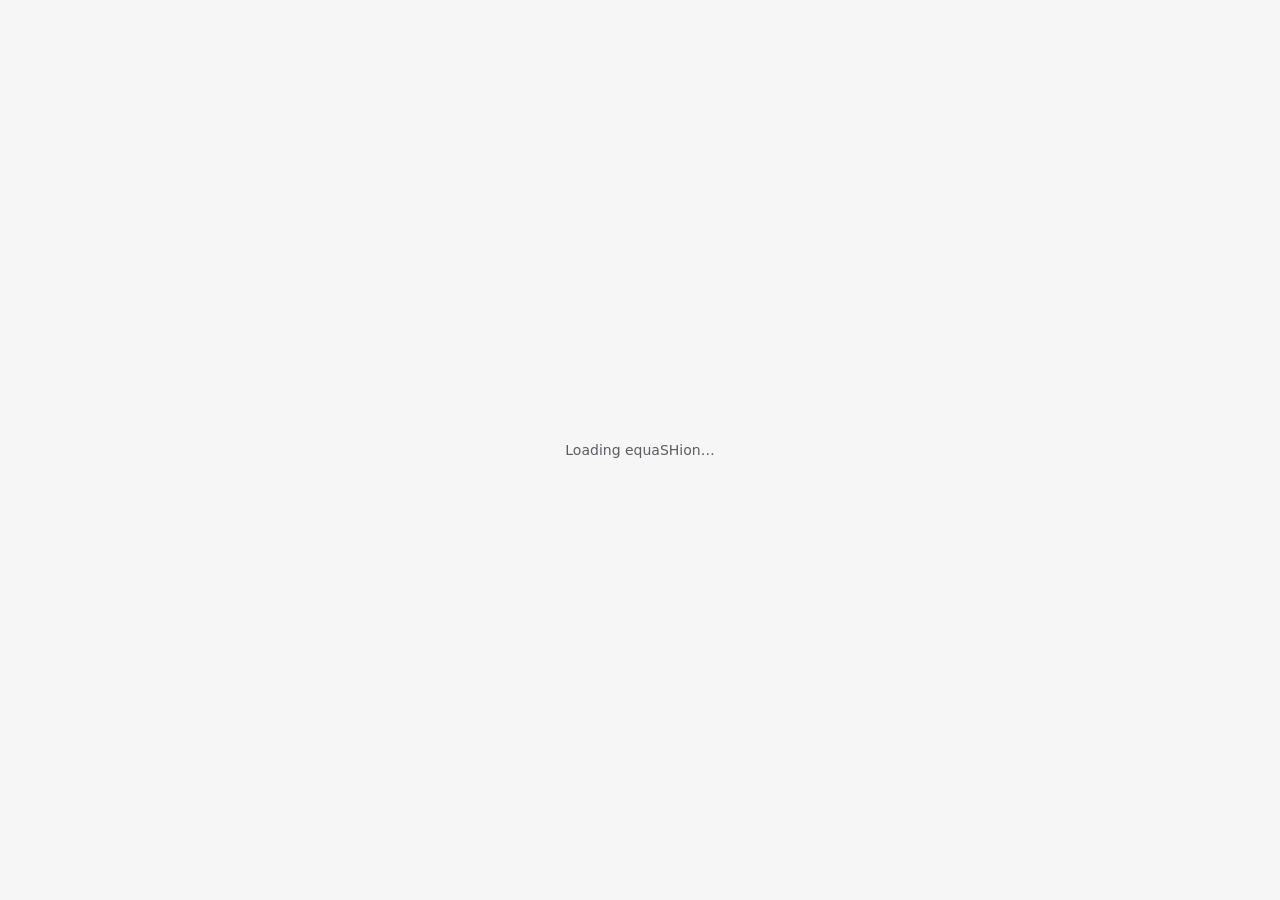
==== apps/equashion-web/index.html @ 3f42577a "equashion-web: public issue list and voting; reports become GitHub issues The Report an issue form (" ====
<!DOCTYPE html>
<html lang="en">
<head>
  <meta charset="utf-8">
  <meta name="viewport" content="width=device-width, initial-scale=1, user-scalable=no">
  <title>equaSHion</title>
  <link data-trunk rel="rust" data-bin="equashion-web" data-wasm-opt="z" />
  <style>
    /* Page colours before the first frame: the bg tokens of src/theme.rs. */
    html, body { margin: 0; padding: 0; width: 100%; height: 100%; overflow: hidden; background: #f6f6f7; color: #5c5c66; }
    @media (prefers-color-scheme: dark) { html, body { background: #141416; color: #a3a3ad; } }
    #equashion_canvas { position: absolute; inset: 0; width: 100%; height: 100%; display: block; }
    #equashion_loading { position: absolute; inset: 0; display: flex; align-items: center; justify-content: center;
      font: 14px system-ui, sans-serif; pointer-events: none; }
  </style>
  <script>
    // Clipboard and download helpers for the Copy buttons (called from src/web.rs).
    // items maps MIME types to a string or a Uint8Array. Each returns a Promise of
    // 'copied', 'downloaded' or 'blocked'.
    window.equashionClipboard = {
      write: async function (items) {
        const mimes = Object.keys(items);
        const binary = mimes.some(function (m) { return typeof items[m] !== 'string'; });
        if (!binary && document.queryCommandSupported && document.queryCommandSupported('copy')) {
          // A copy event writes every text type exactly as given (text/html is not rewritten).
          // Capture it on window before eframe's own copy handler sees it.
          let done = false;
          const onCopy = function (e) {
            e.stopImmediatePropagation();
            e.preventDefault();
            for (const m of mimes) e.clipboardData.setData(m, items[m]);
            done = true;
          };
          window.addEventListener('copy', onCopy, true);
          try {
            if (document.execCommand('copy') && done) return 'copied';
          } catch (_) {
          } finally {
            window.removeEventListener('copy', onCopy, true);
          }
        }
        const clip = navigator.clipboard;
        if (!clip) return 'blocked';
        try {
          if (!binary && mimes.length === 1 && clip.writeText) {
            await clip.writeText(items[mimes[0]]);
            return 'copied';
          }
          if (typeof ClipboardItem === 'undefined' || !clip.write) return 'blocked';
          const blobs = {};
          for (const m of mimes) blobs[m] = new Blob([items[m]], { type: m });
          await clip.write([new ClipboardItem(blobs)]);
          return 'copied';
        } catch (_) {
          return 'blocked';
        }
      },
      download: async function (name, items) {
        try {
          const m = Object.keys(items)[0];
          const url = URL.createObjectURL(new Blob([items[m]], { type: m }));
          const a = document.createElement('a');
          a.href = url;
          a.download = name;
          a.style.display = 'none';
          document.body.appendChild(a);
          a.click();
          a.remove();
          setTimeout(function () { URL.revokeObjectURL(url); }, 10000);
          return 'downloaded';
        } catch (_) {
          return 'blocked';
        }
      },
    };
    // The "Report an issue" form (called from src/web.rs). send(json) POSTs a report to this
    // origin and resolves to 'sent' or a reason in words. pickScreenshot() opens the file picker
    // and resolves to {name, dataUrl}, {error} or null (cancelled). An image pasted while the
    // form is open is kept in `pasted` for the page to take.
    window.equashionReport = {
      pasted: null,
      send: async function (json) {
        try {
          const r = await fetch('/api/issue-reports', {
            method: 'POST',
            headers: { 'content-type': 'application/json' },
            body: json,
          });
          if (r.ok) return 'sent';
          let why = '';
          try { why = (await r.json()).error || ''; } catch (_) {}
          return why || ('The server answered ' + r.status + '.');
        } catch (_) {
          return 'The network is unavailable.';
        }
      },
      // The public list. Resolves to {reports:[...]} (each with `voted` from this browser's
      // memory) or {error}.
      list: async function () {
        try {
          const r = await fetch('/api/issue-reports', { headers: { accept: 'application/json' } });
          const data = await r.json().catch(function () { return {}; });
          if (!r.ok) return { error: data.error || ('The server answered ' + r.status + '.') };
          const mine = this.voted();
          return { reports: (data.reports || []).map(function (x) { return Object.assign({}, x, { voted: mine.indexOf(String(x.id)) >= 0 }); }) };
        } catch (_) {
          return { error: 'The network is unavailable.' };
        }
      },
      // One vote. Resolves to {votes} or {error}; a counted vote is remembered in this browser.
      vote: async function (id) {
        try {
          const r = await fetch('/api/issue-reports/vote', {
            method: 'POST',
            headers: { 'content-type': 'application/json' },
            body: JSON.stringify({ id: String(id) }),
          });
          const data = await r.json().catch(function () { return {}; });
          if (!r.ok) return { error: data.error || ('The server answered ' + r.status + '.') };
          const mine = this.voted();
          if (mine.indexOf(String(id)) < 0) {
            mine.push(String(id));
            try { localStorage.setItem('equashion.voted', JSON.stringify(mine)); } catch (_) {}
          }
          return { votes: data.votes };
        } catch (_) {
          return { error: 'The network is unavailable.' };
        }
      },
      voted: function () {
        try { return JSON.parse(localStorage.getItem('equashion.voted') || '[]'); } catch (_) { return []; }
      },
      readFile: function (file) {
        return new Promise(function (resolve) {
          if (!file || !/^image\//.test(file.type)) {
            resolve({ error: 'Screenshots must be images (PNG, JPEG, GIF or WebP).' });
            return;
          }
          const fr = new FileReader();
          fr.onload = function () { resolve({ name: file.name || 'pasted image', dataUrl: String(fr.result) }); };
          fr.onerror = function () { resolve({ error: 'That image could not be read.' }); };
          fr.readAsDataURL(file);
        });
      },
      pickScreenshot: function () {
        const self = this;
        return new Promise(function (resolve) {
          const input = document.createElement('input');
          input.type = 'file';
          input.accept = 'image/png,image/jpeg,image/gif,image/webp';
          input.style.display = 'none';
          input.addEventListener('change', function () {
            const f = input.files && input.files[0];
            input.remove();
            resolve(f ? self.readFile(f) : null);
          });
          input.addEventListener('cancel', function () { input.remove(); resolve(null); });
          document.body.appendChild(input);
          input.click();
        });
      },
    };
    window.addEventListener('paste', function (e) {
      const items = (e.clipboardData && e.clipboardData.items) || [];
      for (const it of items) {
        if (it.type && it.type.indexOf('image/') === 0) {
          const f = it.getAsFile();
          if (f) window.equashionReport.readFile(f).then(function (v) { window.equashionReport.pasted = v; });
          return;
        }
      }
    }, true);
  </script>
</head>
<body>
  <canvas id="equashion_canvas"></canvas>
  <div id="equashion_loading">Loading equaSHion&hellip;</div>
</body>
</html>
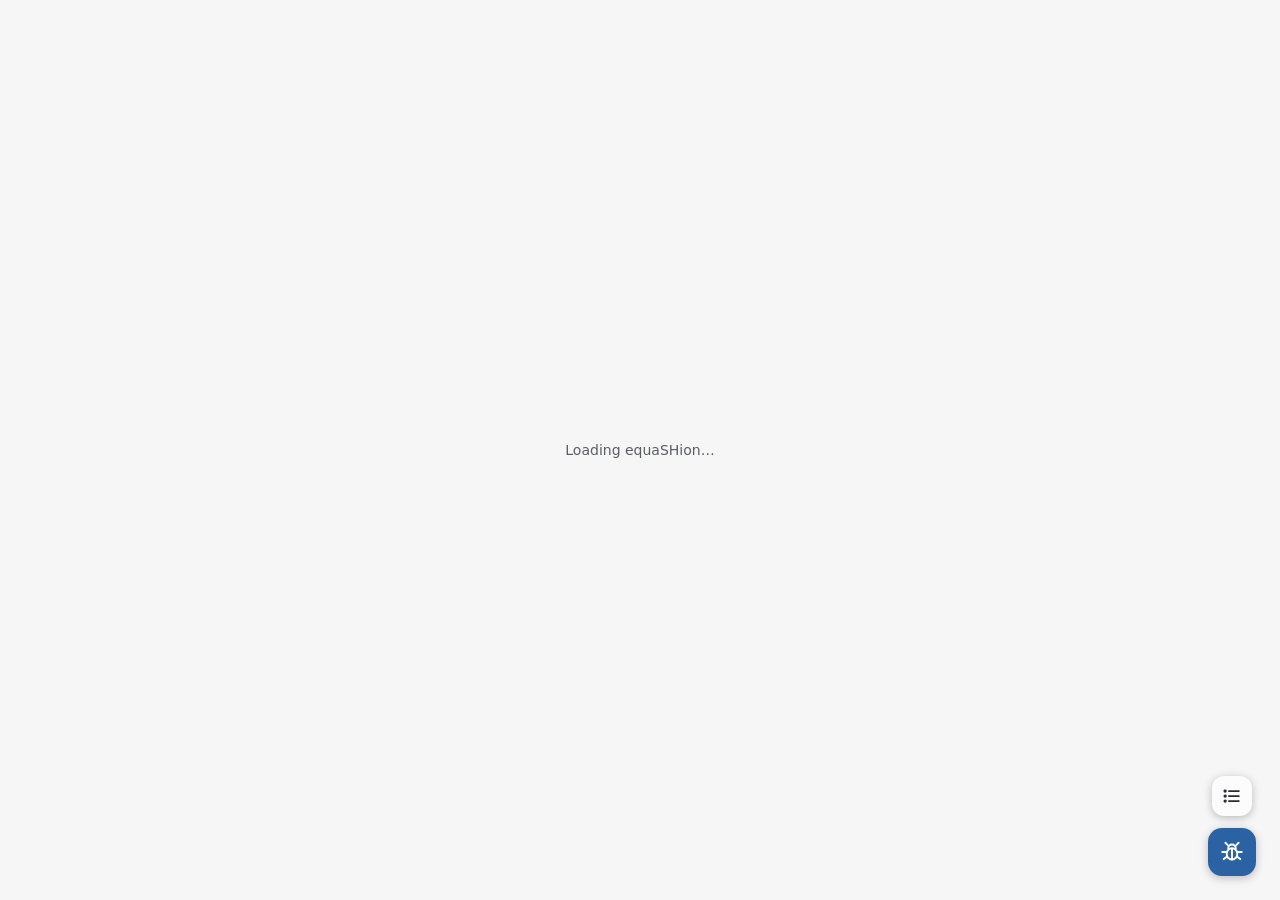
==== commit 42d2af0c: "equashion-web: Report a Bug and Reported issues buttons bottom right, in raSHio's layout and style T" ====
--- a/apps/equashion-web/index.html
+++ b/apps/equashion-web/index.html
@@ -5,6 +5,8 @@
   <meta name="viewport" content="width=device-width, initial-scale=1, user-scalable=no">
   <title>equaSHion</title>
   <link data-trunk rel="rust" data-bin="equashion-web" data-wasm-opt="z" />
+  <!-- The Report a Bug button and panel (a page element over the canvas). -->
+  <link data-trunk rel="copy-file" href="report.js" />
   <style>
     /* Page colours before the first frame: the bg tokens of src/theme.rs. */
     html, body { margin: 0; padding: 0; width: 100%; height: 100%; overflow: hidden; background: #f6f6f7; color: #5c5c66; }
@@ -73,107 +75,11 @@
         }
       },
     };
-    // The "Report an issue" form (called from src/web.rs). send(json) POSTs a report to this
-    // origin and resolves to 'sent' or a reason in words. pickScreenshot() opens the file picker
-    // and resolves to {name, dataUrl}, {error} or null (cancelled). An image pasted while the
-    // form is open is kept in `pasted` for the page to take.
-    window.equashionReport = {
-      pasted: null,
-      send: async function (json) {
-        try {
-          const r = await fetch('/api/issue-reports', {
-            method: 'POST',
-            headers: { 'content-type': 'application/json' },
-            body: json,
-          });
-          if (r.ok) return 'sent';
-          let why = '';
-          try { why = (await r.json()).error || ''; } catch (_) {}
-          return why || ('The server answered ' + r.status + '.');
-        } catch (_) {
-          return 'The network is unavailable.';
-        }
-      },
-      // The public list. Resolves to {reports:[...]} (each with `voted` from this browser's
-      // memory) or {error}.
-      list: async function () {
-        try {
-          const r = await fetch('/api/issue-reports', { headers: { accept: 'application/json' } });
-          const data = await r.json().catch(function () { return {}; });
-          if (!r.ok) return { error: data.error || ('The server answered ' + r.status + '.') };
-          const mine = this.voted();
-          return { reports: (data.reports || []).map(function (x) { return Object.assign({}, x, { voted: mine.indexOf(String(x.id)) >= 0 }); }) };
-        } catch (_) {
-          return { error: 'The network is unavailable.' };
-        }
-      },
-      // One vote. Resolves to {votes} or {error}; a counted vote is remembered in this browser.
-      vote: async function (id) {
-        try {
-          const r = await fetch('/api/issue-reports/vote', {
-            method: 'POST',
-            headers: { 'content-type': 'application/json' },
-            body: JSON.stringify({ id: String(id) }),
-          });
-          const data = await r.json().catch(function () { return {}; });
-          if (!r.ok) return { error: data.error || ('The server answered ' + r.status + '.') };
-          const mine = this.voted();
-          if (mine.indexOf(String(id)) < 0) {
-            mine.push(String(id));
-            try { localStorage.setItem('equashion.voted', JSON.stringify(mine)); } catch (_) {}
-          }
-          return { votes: data.votes };
-        } catch (_) {
-          return { error: 'The network is unavailable.' };
-        }
-      },
-      voted: function () {
-        try { return JSON.parse(localStorage.getItem('equashion.voted') || '[]'); } catch (_) { return []; }
-      },
-      readFile: function (file) {
-        return new Promise(function (resolve) {
-          if (!file || !/^image\//.test(file.type)) {
-            resolve({ error: 'Screenshots must be images (PNG, JPEG, GIF or WebP).' });
-            return;
-          }
-          const fr = new FileReader();
-          fr.onload = function () { resolve({ name: file.name || 'pasted image', dataUrl: String(fr.result) }); };
-          fr.onerror = function () { resolve({ error: 'That image could not be read.' }); };
-          fr.readAsDataURL(file);
-        });
-      },
-      pickScreenshot: function () {
-        const self = this;
-        return new Promise(function (resolve) {
-          const input = document.createElement('input');
-          input.type = 'file';
-          input.accept = 'image/png,image/jpeg,image/gif,image/webp';
-          input.style.display = 'none';
-          input.addEventListener('change', function () {
-            const f = input.files && input.files[0];
-            input.remove();
-            resolve(f ? self.readFile(f) : null);
-          });
-          input.addEventListener('cancel', function () { input.remove(); resolve(null); });
-          document.body.appendChild(input);
-          input.click();
-        });
-      },
-    };
-    window.addEventListener('paste', function (e) {
-      const items = (e.clipboardData && e.clipboardData.items) || [];
-      for (const it of items) {
-        if (it.type && it.type.indexOf('image/') === 0) {
-          const f = it.getAsFile();
-          if (f) window.equashionReport.readFile(f).then(function (v) { window.equashionReport.pasted = v; });
-          return;
-        }
-      }
-    }, true);
   </script>
 </head>
 <body>
   <canvas id="equashion_canvas"></canvas>
+  <script src="report.js"></script>
   <div id="equashion_loading">Loading equaSHion&hellip;</div>
 </body>
 </html>
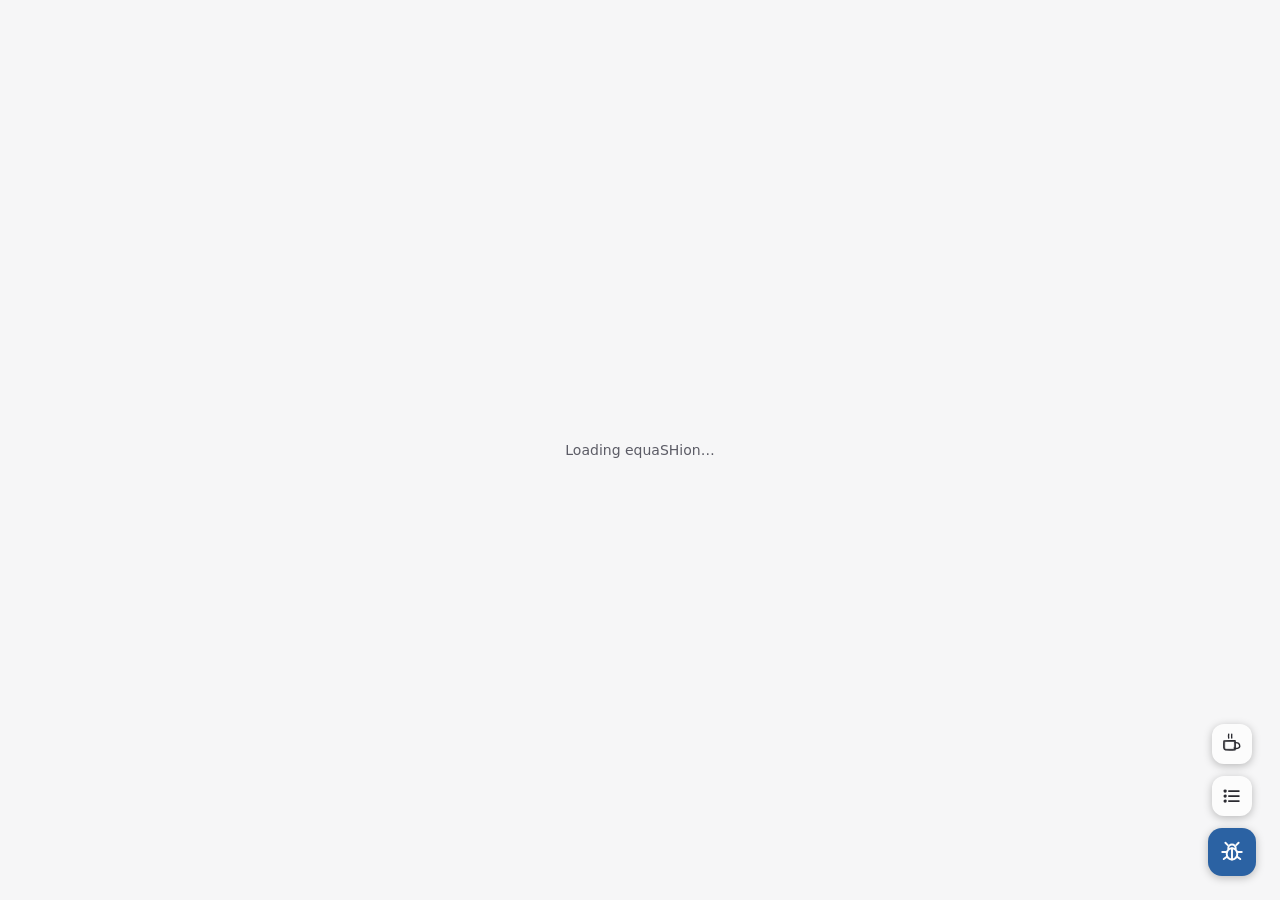
==== commit 06f0e79e: "equashion-web: Buy me a coffee button, invitation and panel cap, ported from inishial A mug button j" ====
--- a/apps/equashion-web/index.html
+++ b/apps/equashion-web/index.html
@@ -7,6 +7,7 @@
   <link data-trunk rel="rust" data-bin="equashion-web" data-wasm-opt="z" />
   <!-- The Report a Bug button and panel (a page element over the canvas). -->
   <link data-trunk rel="copy-file" href="report.js" />
+  <link data-trunk rel="copy-file" href="coffee.js" />
   <style>
     /* Page colours before the first frame: the bg tokens of src/theme.rs. */
     html, body { margin: 0; padding: 0; width: 100%; height: 100%; overflow: hidden; background: #f6f6f7; color: #5c5c66; }
@@ -80,6 +81,12 @@
 <body>
   <canvas id="equashion_canvas"></canvas>
   <script src="report.js"></script>
+  <!-- Buy Me a Coffee: BMC's hosted widget (cdnjs.buymeacoffee.com) is the payment surface, the only
+       third-party request this page makes and only when it loads. coffee.js adds the mug button to
+       the report buttons' column, the invitation and the panel's height cap. To switch handles,
+       change data-id. -->
+  <script data-name="BMC-Widget" data-cfasync="false" src="https://cdnjs.buymeacoffee.com/1.0.0/widget.prod.min.js" data-id="shuff57" data-description="Support me on Buy me a coffee!" data-message="" data-color="#FFE08A" data-position="Right" data-x_margin="18" data-y_margin="18"></script>
+  <script src="coffee.js" defer></script>
   <div id="equashion_loading">Loading equaSHion&hellip;</div>
 </body>
 </html>
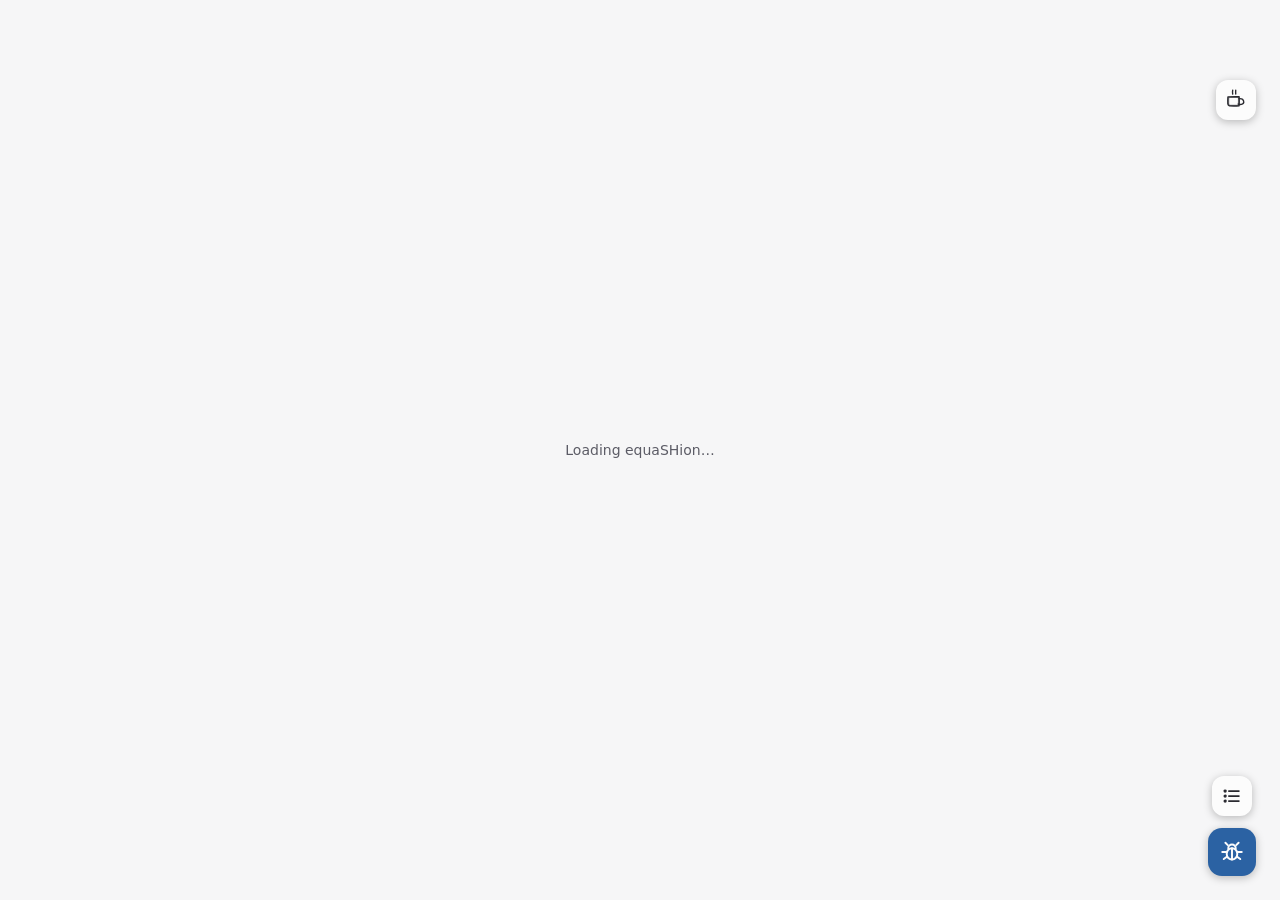
==== commit 715d30b8: "equashion-web: animated wordmark in the header, plus the logo SVGs in assets/logo The caret types S/" ====
--- a/apps/equashion-web/index.html
+++ b/apps/equashion-web/index.html
@@ -8,6 +8,7 @@
   <!-- The Report a Bug button and panel (a page element over the canvas). -->
   <link data-trunk rel="copy-file" href="report.js" />
   <link data-trunk rel="copy-file" href="coffee.js" />
+  <link data-trunk rel="copy-file" href="logo.js" />
   <style>
     /* Page colours before the first frame: the bg tokens of src/theme.rs. */
     html, body { margin: 0; padding: 0; width: 100%; height: 100%; overflow: hidden; background: #f6f6f7; color: #5c5c66; }
@@ -87,6 +88,7 @@
        change data-id. -->
   <script data-name="BMC-Widget" data-cfasync="false" src="https://cdnjs.buymeacoffee.com/1.0.0/widget.prod.min.js" data-id="shuff57" data-description="Support me on Buy me a coffee!" data-message="" data-color="#FFE08A" data-position="Right" data-x_margin="18" data-y_margin="18"></script>
   <script src="coffee.js" defer></script>
+  <script src="logo.js" defer></script>
   <div id="equashion_loading">Loading equaSHion&hellip;</div>
 </body>
 </html>
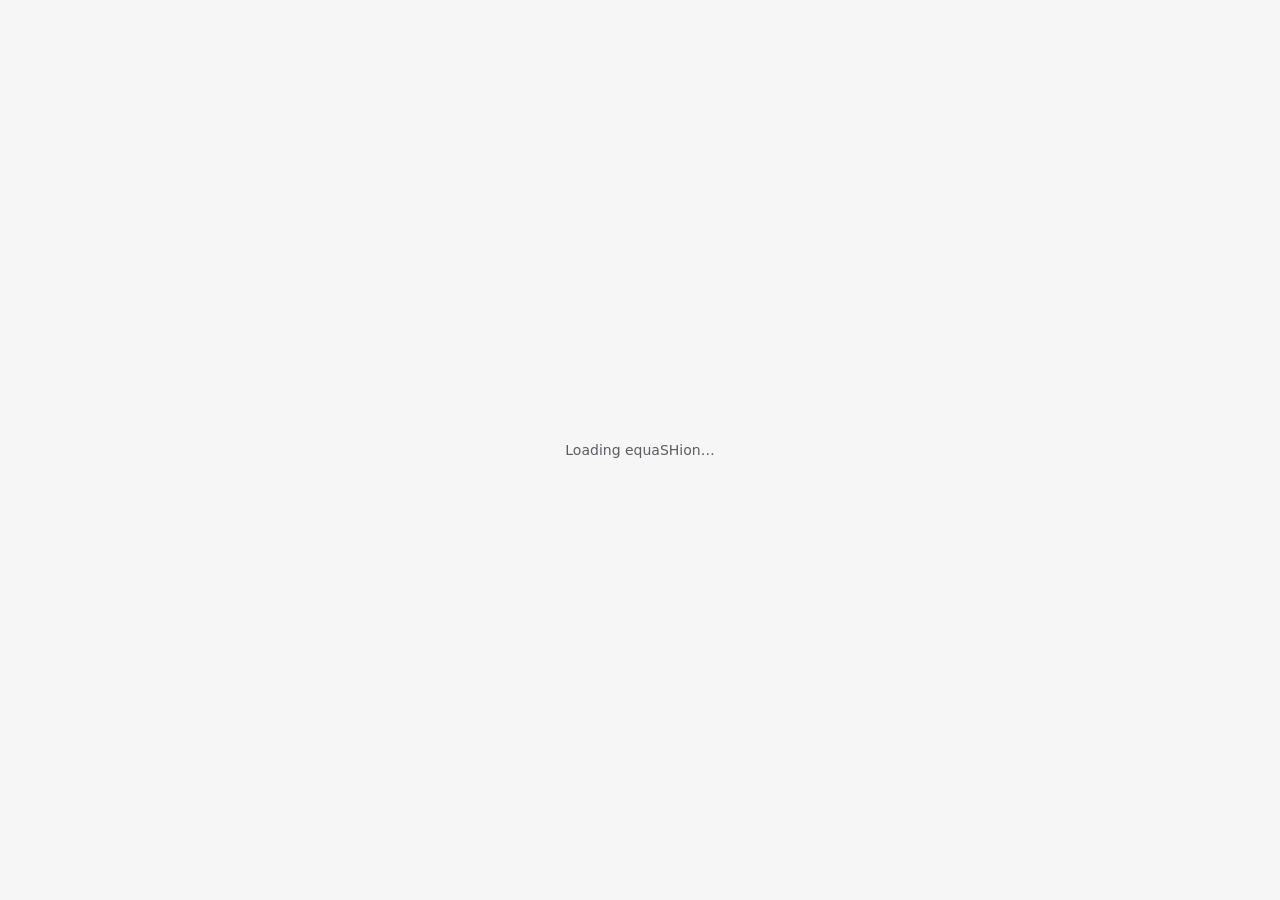
==== commit 7b14132c: "equashion-web: port the page's JavaScript to egui, one Copy button per format - Report a Bug panel, " ====
--- a/apps/equashion-web/index.html
+++ b/apps/equashion-web/index.html
@@ -5,10 +5,14 @@
   <meta name="viewport" content="width=device-width, initial-scale=1, user-scalable=no">
   <title>equaSHion</title>
   <link data-trunk rel="rust" data-bin="equashion-web" data-wasm-opt="z" />
-  <!-- The Report a Bug button and panel (a page element over the canvas). -->
-  <link data-trunk rel="copy-file" href="report.js" />
-  <link data-trunk rel="copy-file" href="coffee.js" />
-  <link data-trunk rel="copy-file" href="logo.js" />
+  <!-- The favicon: the SH set as a fraction (assets/logo). The SVG follows the system theme from
+       inside the file; the .ico is the fallback and what /favicon.ico requests resolve to. -->
+  <link data-trunk rel="copy-file" href="../../assets/logo/favicon.svg" />
+  <link data-trunk rel="copy-file" href="../../assets/logo/favicon.ico" />
+  <link data-trunk rel="copy-file" href="../../assets/logo/apple-touch-icon.png" />
+  <link rel="icon" type="image/svg+xml" href="favicon.svg">
+  <link rel="icon" sizes="any" href="favicon.ico">
+  <link rel="apple-touch-icon" href="apple-touch-icon.png">
   <style>
     /* Page colours before the first frame: the bg tokens of src/theme.rs. */
     html, body { margin: 0; padding: 0; width: 100%; height: 100%; overflow: hidden; background: #f6f6f7; color: #5c5c66; }
@@ -16,79 +20,25 @@
     #equashion_canvas { position: absolute; inset: 0; width: 100%; height: 100%; display: block; }
     #equashion_loading { position: absolute; inset: 0; display: flex; align-items: center; justify-content: center;
       font: 14px system-ui, sans-serif; pointer-events: none; }
+    /* Buy Me a Coffee: the egui mug (src/fab.rs) clicks BMC's own chip, which stays out of sight, and
+       the payment panel hangs down from under the mug instead of up from the bottom. BMC ships
+       !important rules and a min-height of 680px, so the min is released here and the height is
+       capped by src/web.rs. dvh, so a phone's own bars do not hide the bottom of it. */
+    #bmc-wbtn { opacity: 0 !important; pointer-events: none !important; }
+    iframe#bmc-iframe, iframe[src*="buymeacoffee.com"] { bottom: auto !important; top: 132px !important; min-height: 0 !important;
+      transform-origin: right top !important; max-height: calc(100vh - 156px) !important; max-height: calc(100dvh - 156px) !important; }
+    @media (min-width: 640px) { iframe#bmc-iframe, iframe[src*="buymeacoffee.com"] { right: 24px !important; } }
+    /* BMC injects an empty thank-you div (no class, no id, position: fixed) that would draw as a stray box. */
+    body > div[style*="position: fixed"]:not([id]):not([class]):not([style*="top: 0"]):not([style*="top:0"]) { display: none !important; }
   </style>
-  <script>
-    // Clipboard and download helpers for the Copy buttons (called from src/web.rs).
-    // items maps MIME types to a string or a Uint8Array. Each returns a Promise of
-    // 'copied', 'downloaded' or 'blocked'.
-    window.equashionClipboard = {
-      write: async function (items) {
-        const mimes = Object.keys(items);
-        const binary = mimes.some(function (m) { return typeof items[m] !== 'string'; });
-        if (!binary && document.queryCommandSupported && document.queryCommandSupported('copy')) {
-          // A copy event writes every text type exactly as given (text/html is not rewritten).
-          // Capture it on window before eframe's own copy handler sees it.
-          let done = false;
-          const onCopy = function (e) {
-            e.stopImmediatePropagation();
-            e.preventDefault();
-            for (const m of mimes) e.clipboardData.setData(m, items[m]);
-            done = true;
-          };
-          window.addEventListener('copy', onCopy, true);
-          try {
-            if (document.execCommand('copy') && done) return 'copied';
-          } catch (_) {
-          } finally {
-            window.removeEventListener('copy', onCopy, true);
-          }
-        }
-        const clip = navigator.clipboard;
-        if (!clip) return 'blocked';
-        try {
-          if (!binary && mimes.length === 1 && clip.writeText) {
-            await clip.writeText(items[mimes[0]]);
-            return 'copied';
-          }
-          if (typeof ClipboardItem === 'undefined' || !clip.write) return 'blocked';
-          const blobs = {};
-          for (const m of mimes) blobs[m] = new Blob([items[m]], { type: m });
-          await clip.write([new ClipboardItem(blobs)]);
-          return 'copied';
-        } catch (_) {
-          return 'blocked';
-        }
-      },
-      download: async function (name, items) {
-        try {
-          const m = Object.keys(items)[0];
-          const url = URL.createObjectURL(new Blob([items[m]], { type: m }));
-          const a = document.createElement('a');
-          a.href = url;
-          a.download = name;
-          a.style.display = 'none';
-          document.body.appendChild(a);
-          a.click();
-          a.remove();
-          setTimeout(function () { URL.revokeObjectURL(url); }, 10000);
-          return 'downloaded';
-        } catch (_) {
-          return 'blocked';
-        }
-      },
-    };
-  </script>
 </head>
 <body>
   <canvas id="equashion_canvas"></canvas>
-  <script src="report.js"></script>
   <!-- Buy Me a Coffee: BMC's hosted widget (cdnjs.buymeacoffee.com) is the payment surface, the only
-       third-party request this page makes and only when it loads. coffee.js adds the mug button to
-       the report buttons' column, the invitation and the panel's height cap. To switch handles,
-       change data-id. -->
+       third-party request this page makes and only when it loads. The mug, the invitation and the
+       report buttons are egui (src/fab.rs); src/web.rs clicks the widget's own button. To switch
+       handles, change data-id. -->
   <script data-name="BMC-Widget" data-cfasync="false" src="https://cdnjs.buymeacoffee.com/1.0.0/widget.prod.min.js" data-id="shuff57" data-description="Support me on Buy me a coffee!" data-message="" data-color="#FFE08A" data-position="Right" data-x_margin="18" data-y_margin="18"></script>
-  <script src="coffee.js" defer></script>
-  <script src="logo.js" defer></script>
   <div id="equashion_loading">Loading equaSHion&hellip;</div>
 </body>
 </html>
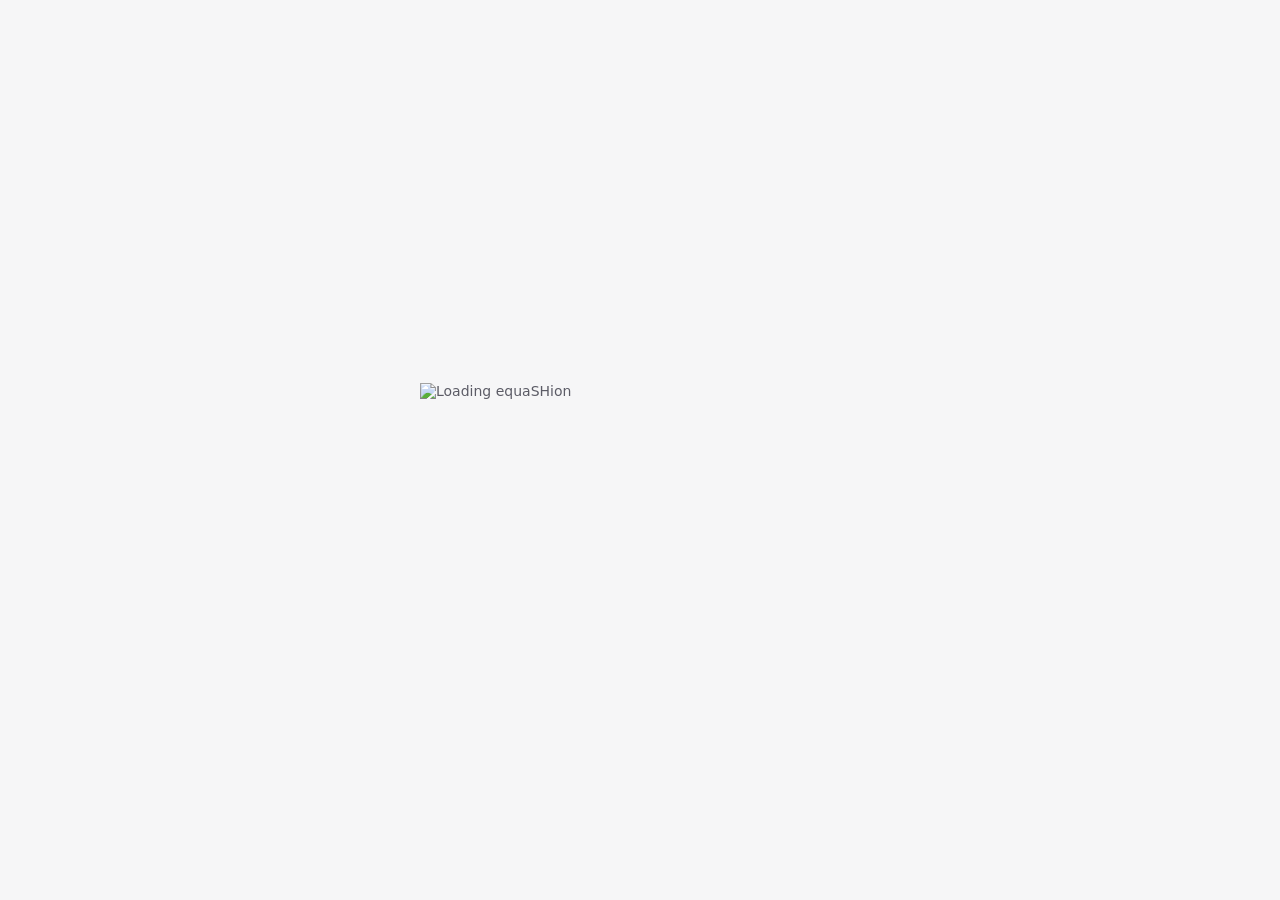
==== commit d6c3ed2b: "equashion-web: the loading splash is the wordmark's motion, held for about 4 s - index.html shows eq" ====
--- a/apps/equashion-web/index.html
+++ b/apps/equashion-web/index.html
@@ -18,8 +18,13 @@
     html, body { margin: 0; padding: 0; width: 100%; height: 100%; overflow: hidden; background: #f6f6f7; color: #5c5c66; }
     @media (prefers-color-scheme: dark) { html, body { background: #141416; color: #a3a3ad; } }
     #equashion_canvas { position: absolute; inset: 0; width: 100%; height: 100%; display: block; }
+    /* The loading splash: the wordmark's own motion (equashion-loading.svg, made from
+       assets/logo/equashion-motion.svg by `cargo xtask web` with its reduced-motion rule left out, so it
+       always plays). It covers the app for about 4 s, longer only while the app is still loading; src/web.rs then fades it out. */
     #equashion_loading { position: absolute; inset: 0; display: flex; align-items: center; justify-content: center;
-      font: 14px system-ui, sans-serif; pointer-events: none; }
+      background: #f6f6f7; font: 14px system-ui, sans-serif; pointer-events: none; transition: opacity .35s ease; }
+    @media (prefers-color-scheme: dark) { #equashion_loading { background: #141416; } }
+    #equashion_loading img { width: min(440px, 72vw); height: auto; display: block; }
     /* Buy Me a Coffee: the egui mug (src/fab.rs) clicks BMC's own chip, which stays out of sight, and
        the payment panel hangs down from under the mug instead of up from the bottom. BMC ships
        !important rules and a min-height of 680px, so the min is released here and the height is
@@ -39,6 +44,6 @@
        report buttons are egui (src/fab.rs); src/web.rs clicks the widget's own button. To switch
        handles, change data-id. -->
   <script data-name="BMC-Widget" data-cfasync="false" src="https://cdnjs.buymeacoffee.com/1.0.0/widget.prod.min.js" data-id="shuff57" data-description="Support me on Buy me a coffee!" data-message="" data-color="#FFE08A" data-position="Right" data-x_margin="18" data-y_margin="18"></script>
-  <div id="equashion_loading">Loading equaSHion&hellip;</div>
+  <div id="equashion_loading"><img src="equashion-loading.svg" alt="Loading equaSHion" width="720" height="220"></div>
 </body>
 </html>
